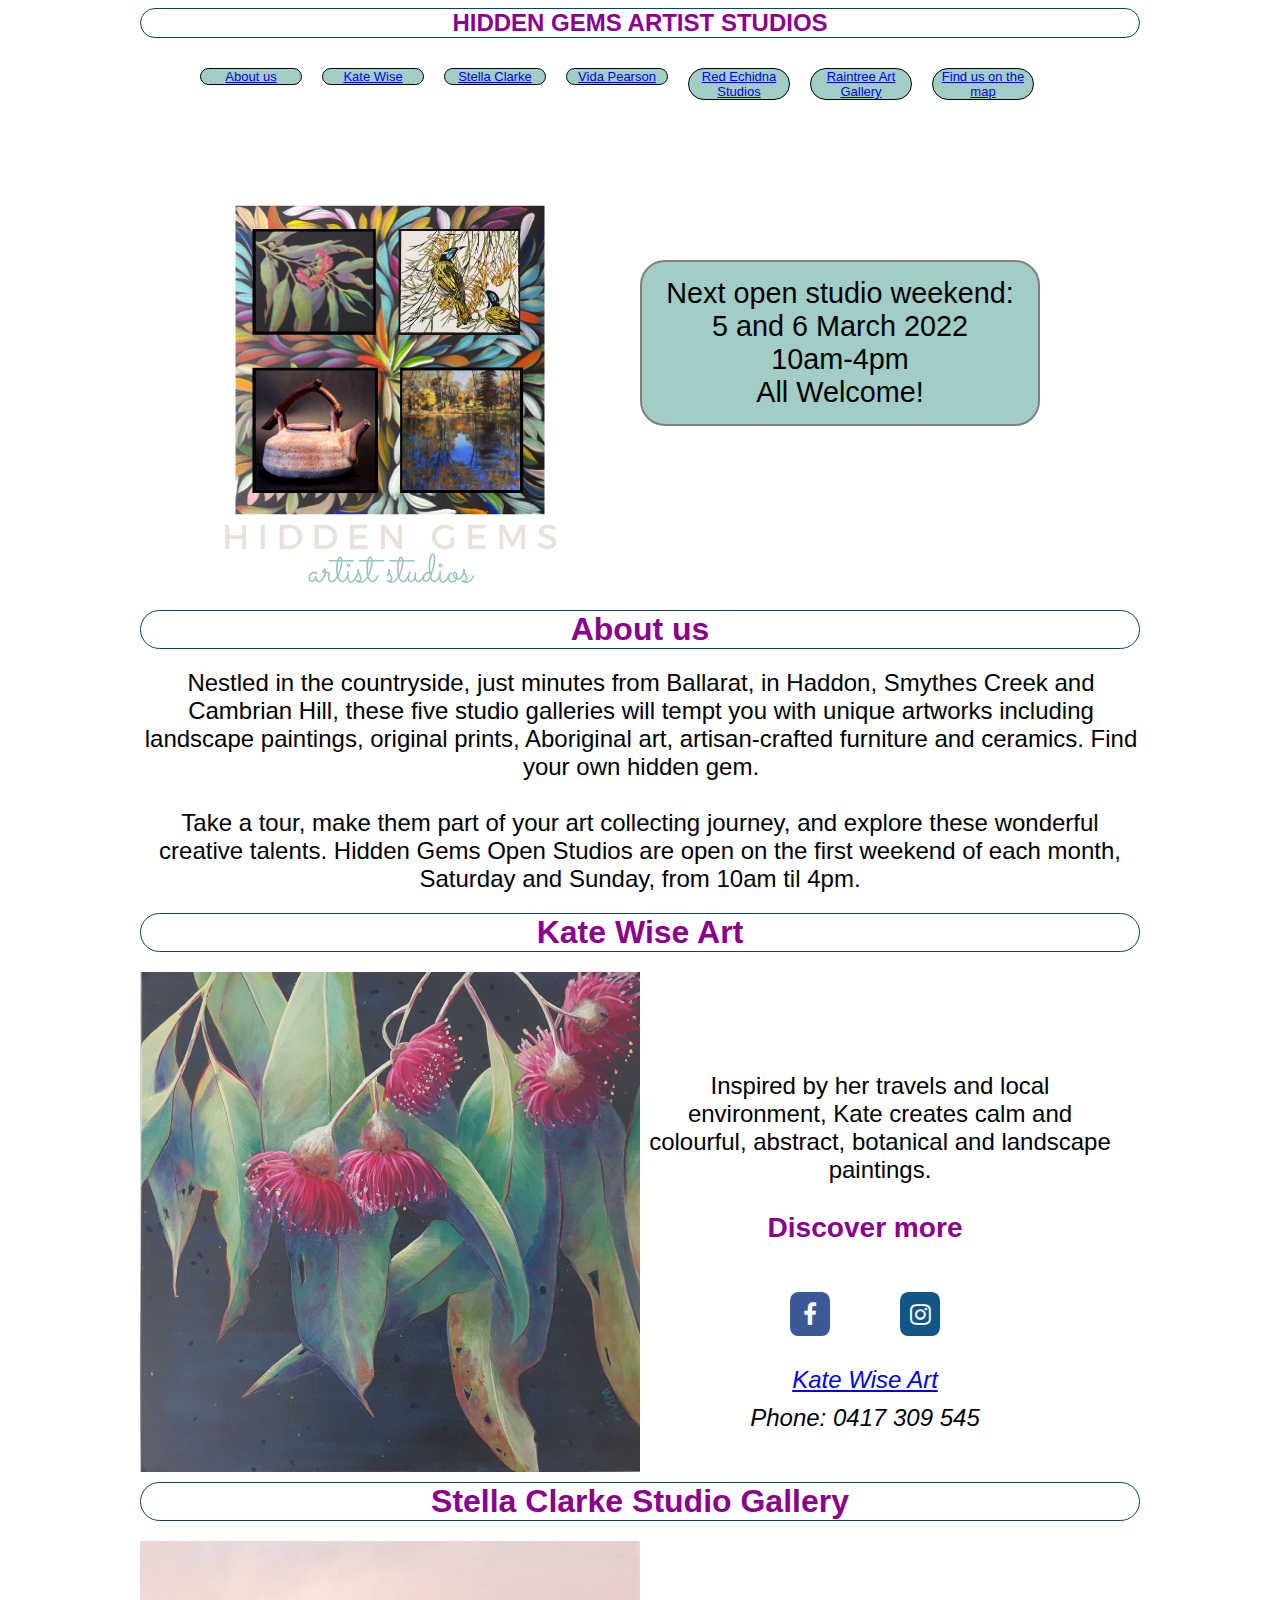
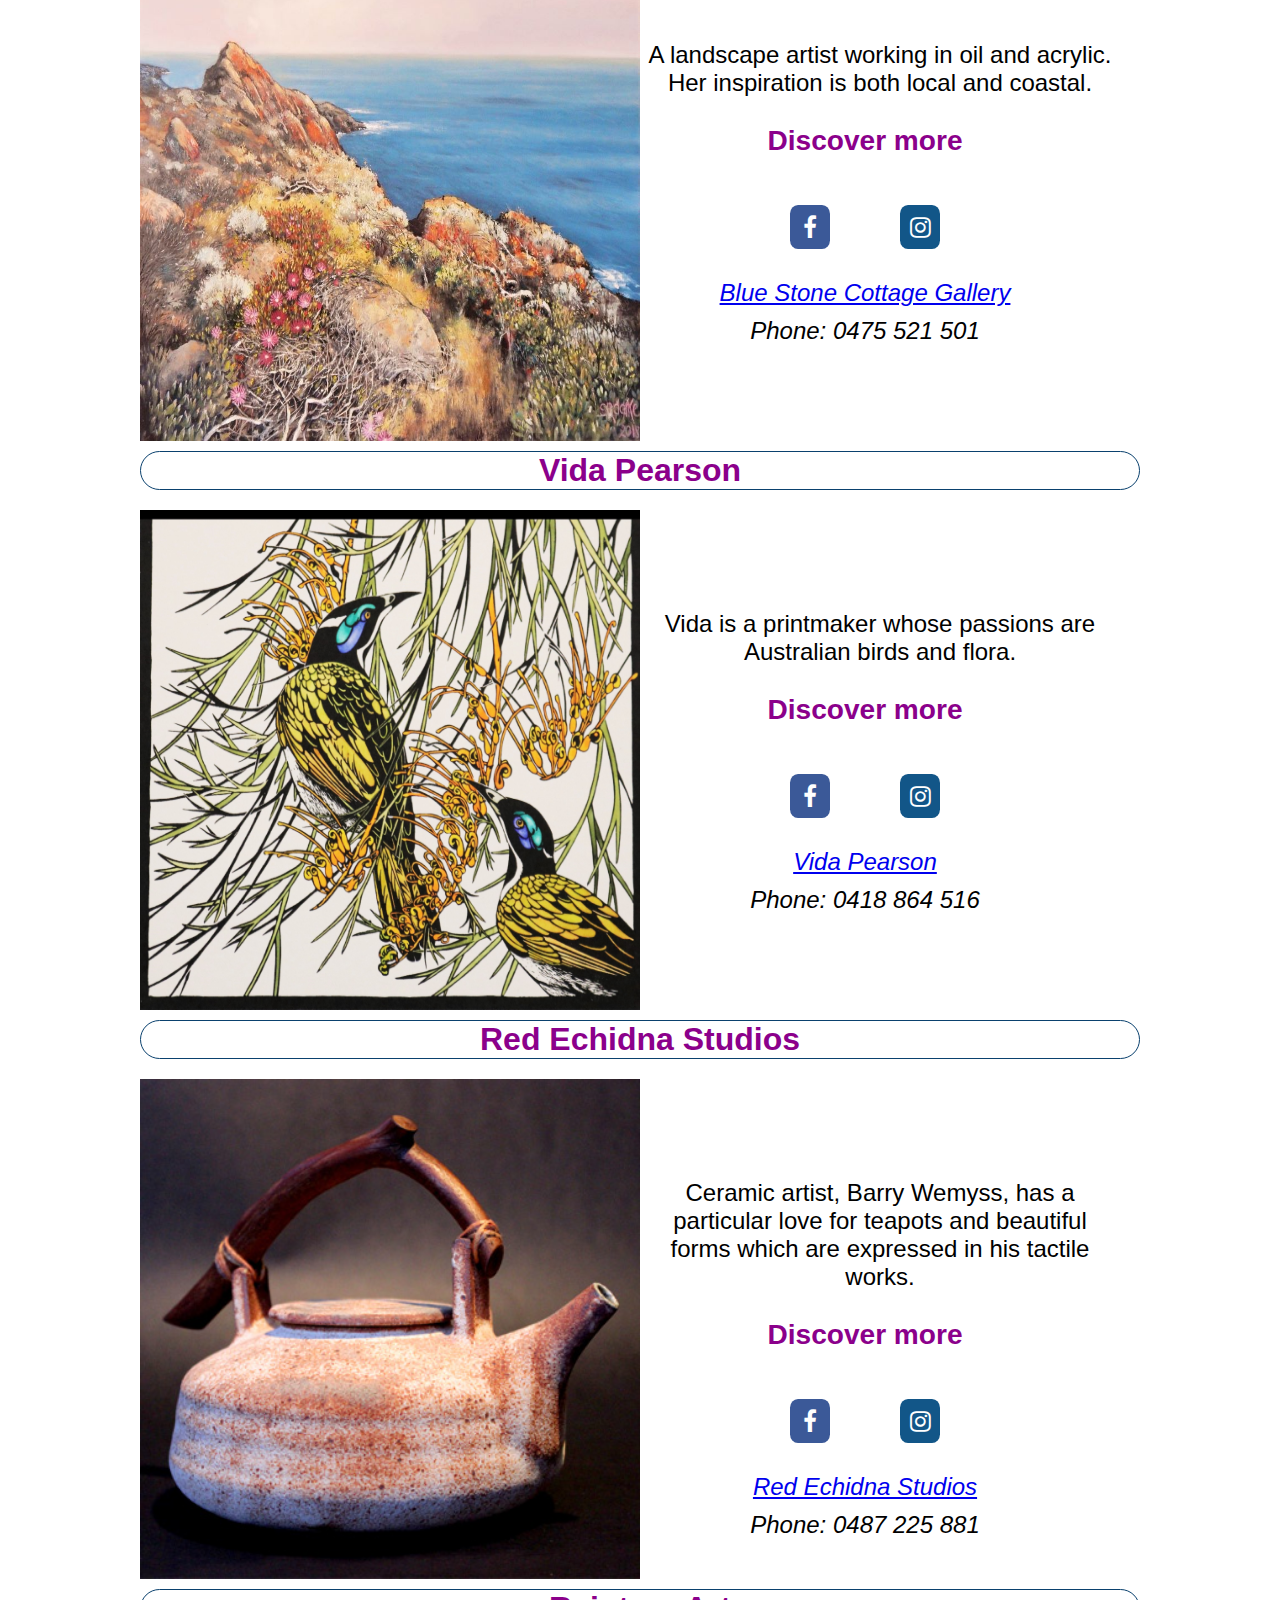
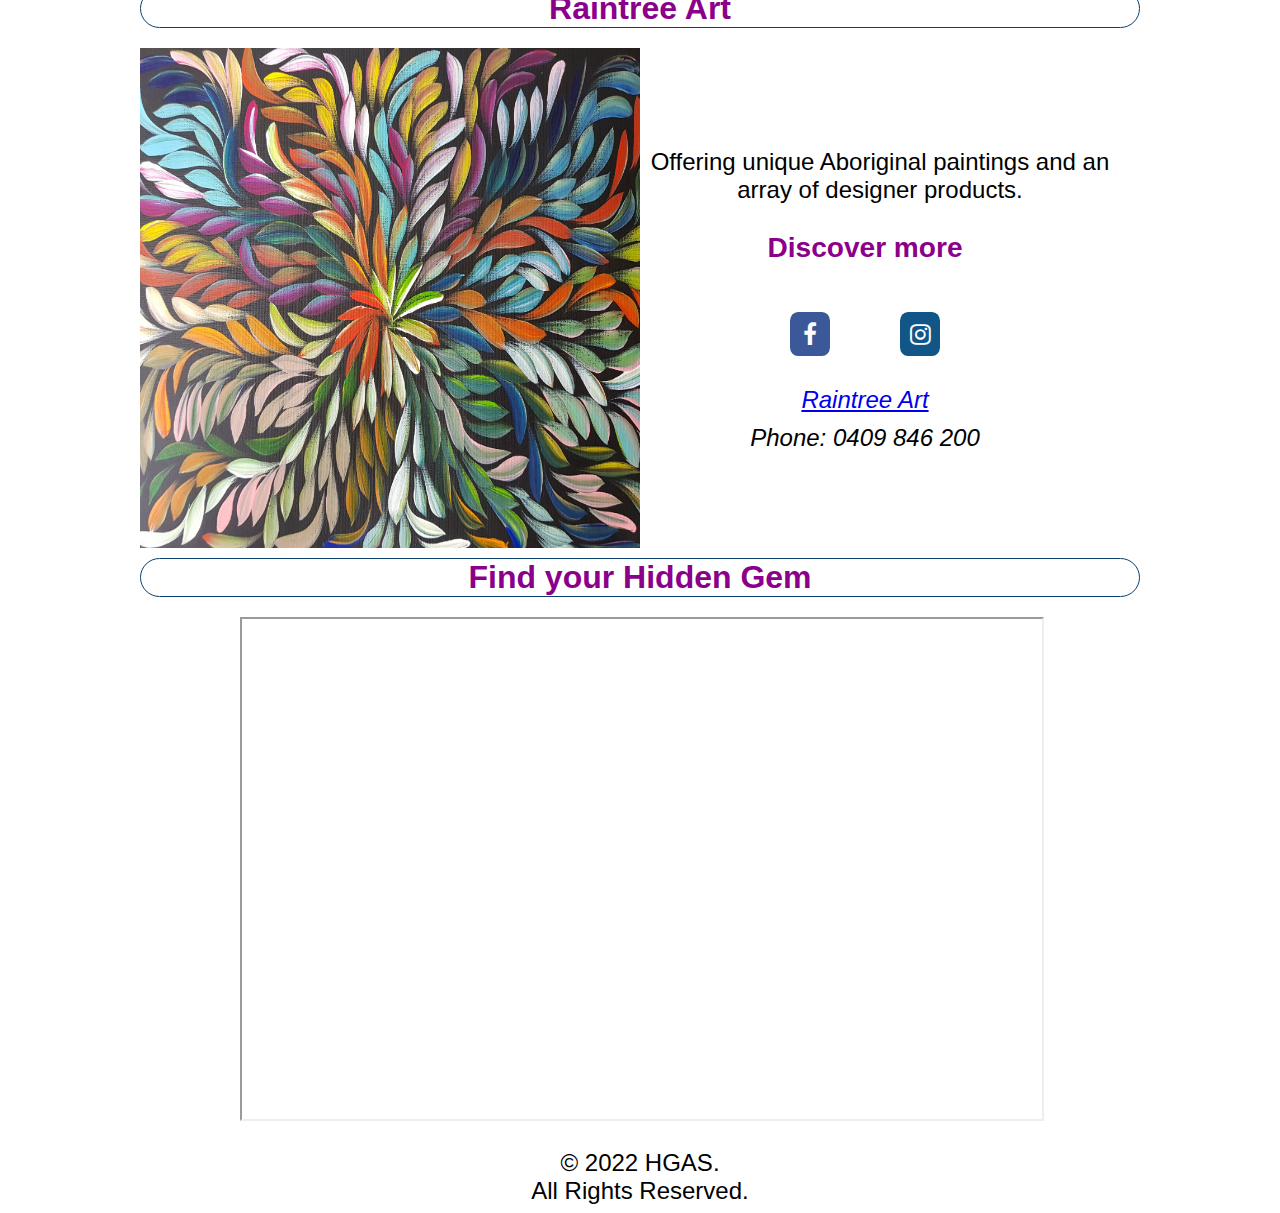
==== testindex.html @ 112603ec "Assignment completed" ====
<!DOCTYPE html>
<html lang="en">

<head>
    <meta charset="UTF-8">
    <meta name="viewport" content="width=device-width, initial-scale=1.0">
        <link rel="stylesheet" href="./teststyle.css"> 
        <link rel="stylesheet" href="https://cdnjs.cloudflare.com/ajax/libs/font-awesome/4.7.0/css/font-awesome.min.css">
         
        <title> Hidden Gems Artist Studios </title>
</head>

    
    <header id="logo-image">
        <div class="clearfix">
            <h1>HIDDEN GEMS ARTIST STUDIOS</h1>  
                <div class="column">
                    <nav>
                        <a href="#About" id="nav-about">About us</a>
                        <a href="#Kate" id="nav-Kate">Kate Wise</a>
                        <a href="#Stella" id="nav-Stella">Stella Clarke</a>
                        <a href="#Vida" id="nav-Vida" >Vida Pearson</a>
                        <a href="#Barry" id="nav-Barry">Red Echidna Studios</a>
                        <a href="#Raintree" id="nav-Raintree">Raintree Art Gallery</a>
                        <a href="#google-map" id="nav-google-map">Find us on the map</a>
                    </nav>
                </div>

      
                    <img id="logo" src="./images/HG_Logo_May_13_2021_png.png" alt="Hidden Gems Artist Studios Logo" class="responsive-logo">
                        <!--I had the aside as a paragraph inside the aside element and this made it difficult to align along with the other paracraphs in each article. So I created an id and put breaks instead-->
                        <aside id="asideText">
                            Next open studio weekend: <br>
                            5 and 6 March 2022 <br>
                            10am-4pm <br>
                            All Welcome!
                        </aside>
        </div>
    </header> 

    <main>
            
                <article id="About" class="clearfix">
                <h2>About us</h2>
                    <div class="introBlurb">
                       <p id="introFirst">Nestled in the countryside, just minutes from Ballarat, in Haddon, Smythes Creek and Cambrian Hill, these five studio galleries will tempt you with unique artworks including landscape paintings, original prints, Aboriginal art, artisan-crafted furniture and ceramics. Find your own hidden gem.</p> <br>

                        <p id="introSecond">Take a tour, make them part of your art collecting journey, and explore these wonderful creative talents. Hidden Gems Open Studios are open on the first weekend of each month, Saturday and Sunday, from 10am til 4pm.</p>
                    </div>

                </article>

             
                    <!--I only have to get Kate section, head and map sections correct and then i can just copy and paste for the 4 other sections-->
                   
                    <article class="Artist" id="Kate">
                       <div class="clearfix"> 
                        <h2>Kate Wise Art</h2>                                    
                        <!--</div>-->
        <!--I changes the figure and figcaption to plain divs in order to understand how to get the caption hover function to work. i need to change it back to ensure I'm following semantics. Can change div to figcaption, but change div to figure and alignment goes out-->
        <!--<div class="clearfix">--> 
                            <div class="Kate-artwork-image-wrap">
                               
                                <img src="images/Golden_Glimmer_2.jpg"  alt="Golden Glimmer 2 by Kate Wise" width=500 height=500 class="image1">
                                    <!--temp removal of caption-->
                                    <figcaption class="KartworkCaption">"Golden Glimmer 2" by Kate Wise</figcaption>
                            </div>

                              <div class="artBlurb"> Inspired by her travels and local environment, Kate creates calm and colourful, abstract, botanical and landscape paintings.</div>

                               <h3>Discover more</h3>
                                    <address>
                                        <a href="https://www.facebook.com/KateWiseArt/?view_public_for=389935681168388" class="fa fa-facebook"></a>
                                        <a href="https://www.instagram.com/katewiseart/?hl=en" class="fa fa-instagram"></a> <br>
                                        <a href="http://www.katewiseart.com.au" class="website">Kate Wise Art</a> <br>
                                        <a class="phone">Phone: 0417 309 545 </a>
                                    </address>  
                       </div>        
                    </article>
    
                    <article class="Artist" id="Stella">
                        <div class="clearfix">
                            <h2>Stella Clarke Studio Gallery</h2>
                        

                                <div class="Stella-artwork-image-wrap">
    
                                    <img src="images/Stella_Clarke,_Wildflowers_High_Over_Blue,_seascape_painting.JPG" alt="Wildflowers High Over Blue by Stella Clarke" width=500 class="image1">
                                
                                    <figcaption class="SartworkCaption">"Wildflowers High Over Blue" by Stella Clarke</figcaption>
                                        
                                </div>
    
                                <div class="artBlurb">A landscape artist working in oil and acrylic. Her inspiration is both local and coastal.</div>
                      
                                            
                                    <h3>Discover more</h3>
                                        <address>     
                                            <a href="https://www.facebook.com/StellaRClarke/" class="fa fa-facebook"></a>
                                            <a href="https://www.instagram.com/stellaclarkestudiogallery/?hl=en" class="fa fa-instagram"></a>
                                            <a class="website" href= "http://www.stellaclarkestudiogallery.com"> Blue Stone Cottage Gallery</a>
                                            <a class="phone">Phone: 0475 521 501</a>
                                        </address>
                        </div> 
                    </article>
               
                    <article class="Artist" id="Vida">
                        <div class="clearfix">
                            <h2>Vida Pearson</h2>   
    
                                <div class="Vida-artwork-image-wrap">
                                    <img src="images/Vida_Pearson_-_Blue_Faced_Honeyeaters_WAMA_(2).jpg" alt="Blue Faced Honeyeaters, limited edition lino-cut print" width=500 class="image1">
                           
                                        <figcaption class="VartworkCaption">"Blue Faced Honeyeaters" by Vida Pearson</figcaption>
                                </div>
    
                                <div class="artBlurb">Vida is a printmaker whose passions are Australian birds and flora.</div>
                                                 
                                    <h3>Discover more</h3>
                                        <address>             
                                            <a href="https://www.facebook.com/Vida-Pearson-Artist-274681262706475/" class="fa fa-facebook"></a>
                                            <a href="https://www.instagram.com/vidapearson/?hl=en" class="fa fa-instagram"></a>
                                            <a href="https://www.vidapearson.com" class="website"> Vida Pearson</a>
                                            <a class="phone">Phone: 0418 864 516 </a>
                                       </address>      
                        </div>
                    </article>
                    
                
    
                     <article class="Artist" id="Barry">
                        <div class=clearfix>
                            <h2>Red Echidna Studios</h2>
                                <div class="Barry-artwork-image-wrap">
                                    <img src="images/Barry_image_for_HG_logo.jpg" alt="Teapot by Barry Wemyss" width=500 class="image1">
                            
                                        <figcaption class="BartworkCaption">"Hand-crafted teapot" by Barry Wemyss</figcaption>
                                </div>
                                
                                <div class="artBlurb">Ceramic artist, Barry Wemyss, has a particular love for teapots and beautiful forms which are expressed in his tactile works.</div>
                                                                
                                    <h3>Discover more</h3>
                                        <address>                       
                                            <a href="https://www.facebook.com/barry.wemyss.37" class="fa fa-facebook"></a>
                                            <a href="https://www.instagram.com/redechidnastudios/?hl=en" class="fa fa-instagram"></a>
                                            <a href= "http://redechidnastudios.com/" class="website"> Red Echidna Studios</a>
                                            <a class="phone">Phone: 0487 225 881</a>
                                        </address>  
                         
                        </div>
                    </article>
                             
    
                    <article class="Artist" id="Raintree">
                        <div class="clearfix">
                            <h2>Raintree Art</h2>
                                <div class="Raintree-artwork-image-wrap">
                                    <img src="images/New_raintree_logo_image_landscape_crop.jpg" alt="Painting by Louise Numina" width=500 class="image1">
                                    
                                       <figcaption class="RartworkCaption">"Bush Medicine Leaves" by Louise Numina </figcaption>
                                </div>
                                
                                <div class="artBlurb"> Offering unique Aboriginal paintings and an array of designer products.</div>             
                                                             
                                    <h3>Discover more</h3>
                                        <address>       
                                            <a href="https://www.facebook.com/Raintreeart/" class="fa fa-facebook"></a>
                                            <a href="https://www.instagram.com/raintreeart/?hl=en" class="fa fa-instagram"></a>
                                            <a  href= "https://raintreeart.com.au" class="website">Raintree Art</a>
                                            <a class="phone">Phone:  0409 846 200</a>
                                    </address>
                        
                      </div>
                    </article>
                    
                    
                <article id=google-map>
               
                    <div class="clearfix">
                        <h2>Find your Hidden Gem</h2>
                            <iframe src="https://www.google.com/maps/d/embed?mid=1I_NZlpKihlfFzwVwDod5T5_6jW6nPg8a&ehbc=2E312F" class="responsive-map" width=500 height=500 ></iframe>
                    </div>
                </article> 
                            <br> 
               
            
   
                
    </main>   

    <footer>
                <p>&copy; 2022 HGAS.</p> 
                <p>All Rights Reserved.</p>
    </footer>    
    
</html>
---- teststyle.css ----
main, header, h1, h2, p, footer {
    display: block;
    width: 1000px;
    max-width: 1000px;
    margin:auto;
    /*testing column count here and 1  on @media*/
  
    align-items: center;
    text-align: center;
    font-family: 'Gill Sans', 'Gill Sans MT', Calibri, 'Trebuchet MS', sans-serif;
    font-size: x-large;
    background-color: white;
    box-sizing: border-box;
    }
    
    h1, h2 {
        border:rgb(10, 65, 110) solid 1px;
        color: darkmagenta;
        border-radius: 50px; 
        column-count: 1;
    }
    
    a:hover
    {
      color: lightpink;
    }
    
    
    /*Can I made the nav bar horizontal when at desktop and list when on mobile (mobile instructions reflecting the way it looks now,in the media query so need to create instructions for desktop)does each nav id needs to be listed seperately for the hover and focus style to work as per a above*/
    
    /*nav desktop style*/
    
    .column {
        width: 1000px;
        max-width: 1000px;
        box-sizing: border-box;
        margin-left: 50px;
        margin-top: 20px;
    }
    
    #nav-about, #nav-Kate, #nav-Stella, #nav-Vida, #nav-Barry, #nav-Raintree, #nav-google-map {
    float: left;
    background-color: rgb(162, 204, 198);
    border: black solid 1px;
    border-radius: 50px;
    /* padding: 20px; */
    margin: 10px;
    /* box-sizing: border-box; */
    max-width: 100px;
    width: 100px;
    font-size:small;
    column-count: 1;
    }
    
    #logo {
      float:left;
      width:500px;
      max-width:500px;
      box-sizing: border-box;
    }
    
    aside { 
      float: left;
      width:400px;
      max-width:500px;
      margin-top: 150px;
      font-size:larger;
      padding:15px;
      border-radius: 25px;
      border: grey solid 2px;
      box-sizing: border-box;
      background-color: rgb(162, 204, 198);
    }
    
    aside:hover {
      background-color: lightpink;
      }
    
      /*keep*/
      #asideText {
        text-align: center;
      }
    
    p {
        column-count: 1;
      color: black;  
      width:1000px;
      max-width:1000px;
      text-align: center;
      }
    
    .introBlurb {
        column-count: 1;
        width: 1000px;
        max-width: 1000px;
        text-align: center;
        margin-top:20px;
        margin-bottom: 20px;
    }
                
    /*when this is correct I can copy and paste for the 4 other artist sections -done*/
    .Artist {   
      max-width: 1000px;
      width: 1000px;
    
      margin-bottom: 10px;
      
    }
    .clearfix:after{
       
    content:"whatever";
    display: block;
    clear: both;
    visibility: hidden ;
    height: 0;
    width:0;
  } 
    
       
    h2 {
        margin-bottom:20px;
        column-count: 1;
        color: darkmagenta;
        font-family: 'Gill Sans', 'Gill Sans MT', Calibri, 'Trebuchet MS', sans-serif;
        font-size: xx-large;
    }

    
    /*Started with individual IDs which I then converted to classes to keep the 5 artist sections consistent and reduce CSS*/
    
    .image1 {
     column-count: 1;
     clear:both;
      float:left;
      width:500px;
      max-width:500px;
      height:500px;
    }

    .artBlurb {
    margin-top:50px;
    float: left;
    width:480px;
    max-width: 480px;
    box-sizing: border-box;
    }
     /*each artwork caption to hover over it's own image- all need to be listed seperately*/

/*Kate caption*/

.Kate-artwork-image-wrap {
    position: relative;
    height: 50px;
    width: 250px;
    font-size: smaller;
  }
  
  .KartworkCaption {
    position: absolute;
    top: 0;
    left: 0;
     width:500px;
    background: rgba(29, 106, 154, 0.72);
    color: #fff;
    visibility: hidden;
    opacity: 0;
    /* transition effect. not necessary */
    transition: opacity .2s, visibility .2s;
  }
  
  .Kate-artwork-image-wrap:hover .KartworkCaption {
    visibility: visible;
    opacity: 1;
  }
  
  /*Stella caption*/
  
  .Stella-artwork-image-wrap {
    position: relative;
    height: 50px;
    width: 250px;
    font-size: smaller;
  }
  
  .SartworkCaption {
    position: absolute;
    top: 0;
     left: 0;
     width:500px;
     background: rgba(29, 106, 154, 0.72);
    color: #fff;
    visibility: hidden;
    opacity: 0;
    /* transition effect */
    transition: opacity .2s, visibility .2s;
  }
  
  .Stella-artwork-image-wrap:hover .SartworkCaption {
    visibility: visible;
    opacity: 1;
  }
  
  /*Vida caption*/
  .Vida-artwork-image-wrap {
    position: relative;
    height: 50px;
    width: 250px;
    font-size: smaller;
  }
  
  .VartworkCaption {
    position: absolute;
    top: 0;
     left: 0;
     width:500px;
     background: rgba(29, 106, 154, 0.72);
    color: #fff;
    visibility: hidden;
    opacity: 0;
    /* transition effect */
    transition: opacity .2s, visibility .2s;
  }
  
  .Vida-artwork-image-wrap:hover .VartworkCaption {
    visibility: visible;
    opacity: 1;
  }
  
  /*Barry caption*/
  .Barry-artwork-image-wrap {
    position: relative;
    height: 50px;
    width: 250px;
    font-size: smaller;
  }
  
  .BartworkCaption {
    position: absolute;
    top: 0;
     left: 0;
     width:500px;
     background: rgba(29, 106, 154, 0.72);
    color: #fff;
    visibility: hidden;
    opacity: 0;
    /* transition effect */
    transition: opacity .2s, visibility .2s;
  }
  
  .Barry-artwork-image-wrap:hover .BartworkCaption {
    visibility: visible;
    opacity: 1;
  }
  
  /*Raintree caption*/
  .Raintree-artwork-image-wrap {
    position: relative;
    height: 50px;
    width: 250px;
    font-size: smaller;
  }
  
  .RartworkCaption {
    position: absolute;
    top: 0;
    left: 0;
    width:500px;
    background: rgba(29, 106, 154, 0.72);
    color: #fff;
    visibility: hidden;
    opacity: 0;
    /* transition effect */
    transition: opacity .2s, visibility .2s;
  }
  
  .Raintree-artwork-image-wrap:hover .RartworkCaption {
    visibility: visible;
    opacity: 1;
  }
  /*end of hover testing*/
    
    h3 {
        column-count:1;
      float:left;
      width: 450px;
      max-width:450px;
      color: darkmagenta;
    }
    
    a {
        column-count: 1;
      float:left;
      width:450px;
      max-width:450px;
    }
    
    
    .website {
        column-count: 1;
      margin-top: 10px;
      margin-bottom: 10px;
    }
    
    /* this section is for the facebook and instagram logos. I also had to add the cloudflare stylesheet link to the html file <head> I've also added hover and focus to the attribute links above */
    
    .fa-facebook {
      float: left;
      background: #3B5998;
      color: white;
      margin: 20px 20px 20px 150px;
    
    }
    
    .fa-instagram {
      float:left;
      background: #125688;
      color: white;
      margin: 20px 20px 20px 50px;
    
    }
    
    .fa {
      padding-top: 10px;
      padding-bottom: 10px;
      padding-left: 5px;
      padding-right: 5px;
      font-size: 30px;
      width: 30px;
      text-align: center;
      text-decoration: none;
      border-radius: 20%;
    }
     
       
   
    /*height of map is problem here - does it require a heading to pass html checks?*/
    
      .responsive-map {
          column-count: 1;
      float: left;
      width:1000px;
      max-width: 800px;
      margin-left:100px;
      }
      
      footer {
             column-count: 1;
      }
     
     /*media queries*/
     /*Media queries for Samsung Galaxy S8 (my phone) this is now working to change the 3 header items from a row to a column on mobile. Need to work on padding to get alignments correct.Concerned about Box Style*/

/*Keep - nav mobile style - no nav buttons except to the map - easy to scroll down looking at artists on phone*/

@media only screen and (max-width: 360px) {
  #nav-about, #nav-Kate, #nav-Stella, #nav-Vida, #nav-Barry, #nav-Raintree {
    visibility: hidden;
    width:0;
    height:0;
    margin:0;    
  }
}

/*keep logo at 100% on mobile - this is our brand*/
@media only screen and (max-width: 360px) {
  #logo {
      width:360px;
      max-width: 360px;
    clear: both;
    z-index:0;
  }
}

/*Keep -just nav button to google map for mobile*/
@media only screen and (max-width: 360px) {
  #nav-google-map {
    background-color: rgb(162, 204, 198);
    border: black solid 1px;
    border-radius: 50px;
    padding: 30px 10px 10px 10px;
    margin: 5px;
    box-sizing: border-box;
    max-width:150px;
    width:90px;
    height: 90px;
    z-index: 1;
    position:absolute;
    top: 20px;
    right: 125px;

  }
}

@media only screen and (max-width: 360px) {
  aside {
    width: 360px;
    max-width: 350px;
    /*testing margins was 65px*/
    margin-left:1px;
    margin-right:1px;
    margin-top: 3px;
    /*test - do I need these?*/
    float: none;
    clear: both;  
    box-sizing: border-box;
  }
}

/*hiding the h1 title when on mobile*/
  @media only screen and (max-width: 360px) {
    h1 {
      visibility:hidden;
      margin:0;
      width: 0;
      max-width:0;
      height: 0;
    }
}


/* found issue here with 2 @media commands for h2 - this one is for h2 within Artist section so deleted the other h2 for the About us section*/

@media only screen and (max-width: 360px) {
  h2 {
     width: 360px;
     max-width: 360px;
     box-sizing: border-box;
     float: none;
     margin-left: 1px;
     margin-top: 15px;
   }
   } 

#introFirst {
  text-align: center;
  margin-left:1px;
}
  
@media only screen and (max-width: 360px) {
  #introFirst {
  text-align: center;
  font-size: smaller;
  width:360px;
  max-width: 360px;
  margin-left:1px;
       
  }
}

@media only screen and (max-width: 360px) {
  #introSecond {
    visibility: hidden;
    height:0;
    width:0;
    margin:0;
  }
}


@media only screen and (max-width: 360px) {
    .artBlurb {
    width: 360px;
    max-width:360px;
    clear: both;
    margin-top: 5px;
    margin-left: 1px;
    font-size:smaller;
    }
    }

    /*test for artwork caption on mobile*/
    @media only screen and (max-width: 360px) {
      .KartworkCaption{
           position:absolute;
           width:auto;
        margin: 0px;
        font-size: small; 
        
      }
      }
      @media only screen and (max-width: 360px) {
        .SartworkCaption{
             position:absolute;
             width:auto;
          margin: 0px;
          font-size: small; 
          
        }
        }
        @media only screen and (max-width: 360px) {
          .VartworkCaption{
               position:absolute;
            width:auto;
            margin: 0px;
            font-size: small; 
            
          }
          }
    
          @media only screen and (max-width: 360px) {
            .BartworkCaption{
                 position:absolute;
                 width:auto;
             
              margin: 0px;
              font-size: small; 
              
            }
            }
    
    
    @media only screen and (max-width: 360px) {
      .RartworkCaption{
        position:absolute;
        width:auto;
        
        margin: 0px;
        font-size: small; 
        
      }
      }

      
/*put all @media queries after desktop down insturctions*/
@media only screen and (max-width: 360px) {
    .image1 {
      width: 360px;
      max-width: 360px;
      height:360px;
      margin-left: 1px; 
     }
     } 
      
    @media only screen and (max-width: 360px) {
      .fa-facebook {  
        clear:both;
        margin-top: 5px;
        margin-left: 100px;
        background:white;
        color:#125688
      }
      }
  
  @media only screen and (max-width: 360px) {
  .fa-instagram  {         
  margin-top: 5px;
  background:white;
  color:#125688;
          }
          } 
  
  @media only screen and (max-width: 360px) {
  h3  {
  visibility:hidden;
  width:0;
  height:0;
  }
  }   
  
  @media only screen and (max-width: 360px) {
  .website  {
  visibility:hidden;
  width:0;
  height:0;
             
  }
  }   
      
  @media only screen and (max-width: 360px) {
  .phone  {
  visibility:hidden;
  width:0;
  height:0;
  }
  }   

  
  @media only screen and (max-width: 360px) {
    .responsive-map  {
        width: 350px;
        max-width: 360px;
        margin-left: 1px;
        margin-right: 1px;
      }
      }   
  
      /*testing the overall wrapper structure for mobile*/
      @media only screen and (max-width: 360px) {
        main, header, h1, h2, p, footer {
  display: block;
  width: 360px;
  max-width: 360px;
  margin-left:0px;
  margin-right:0px;
  /*testing column count*/
  column-count: 1;
  align-items: center;
  text-align: center;
  font-family: 'Gill Sans', 'Gill Sans MT', Calibri, 'Trebuchet MS', sans-serif;
        }
  }
      @media only screen and (max-width: 360px) {
      footer p {
            width: 360px;
            max-width: 360px;
            margin-left: 1px;
            font-size: x-small;
          }
          }
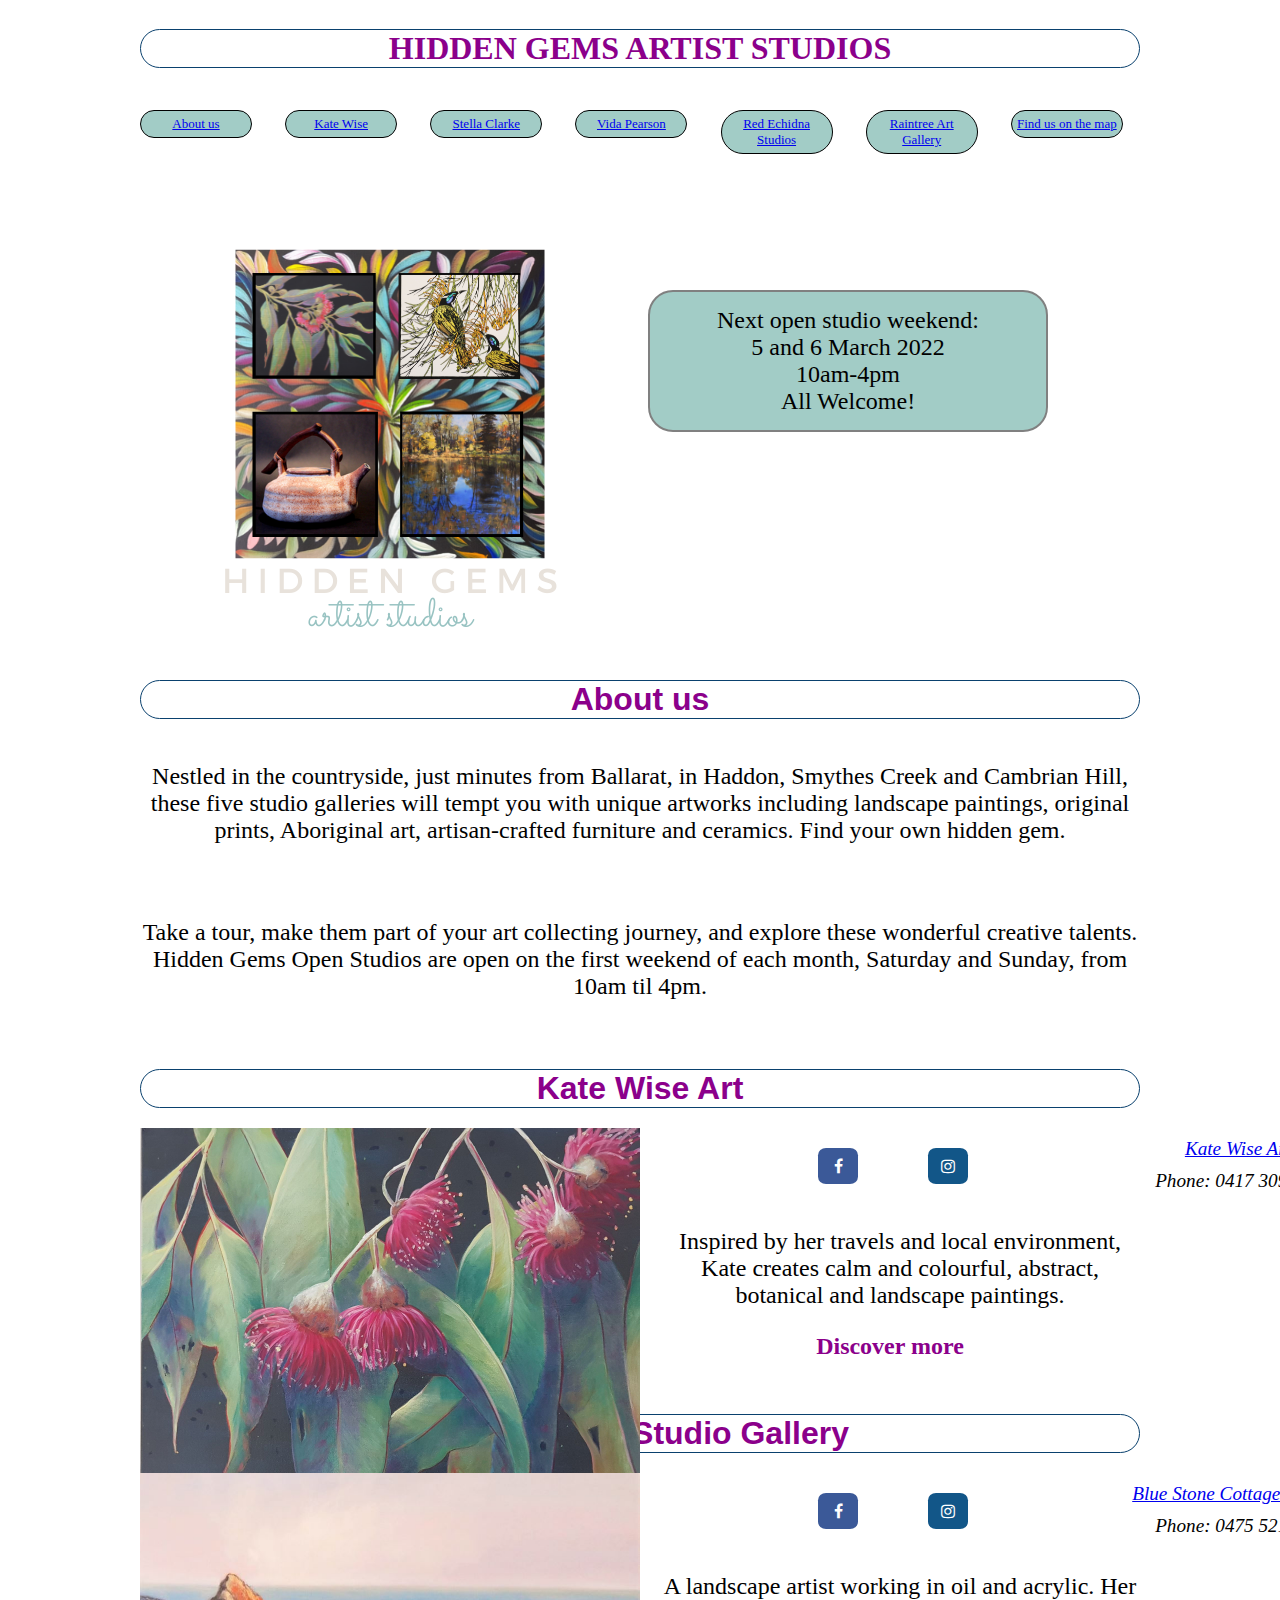
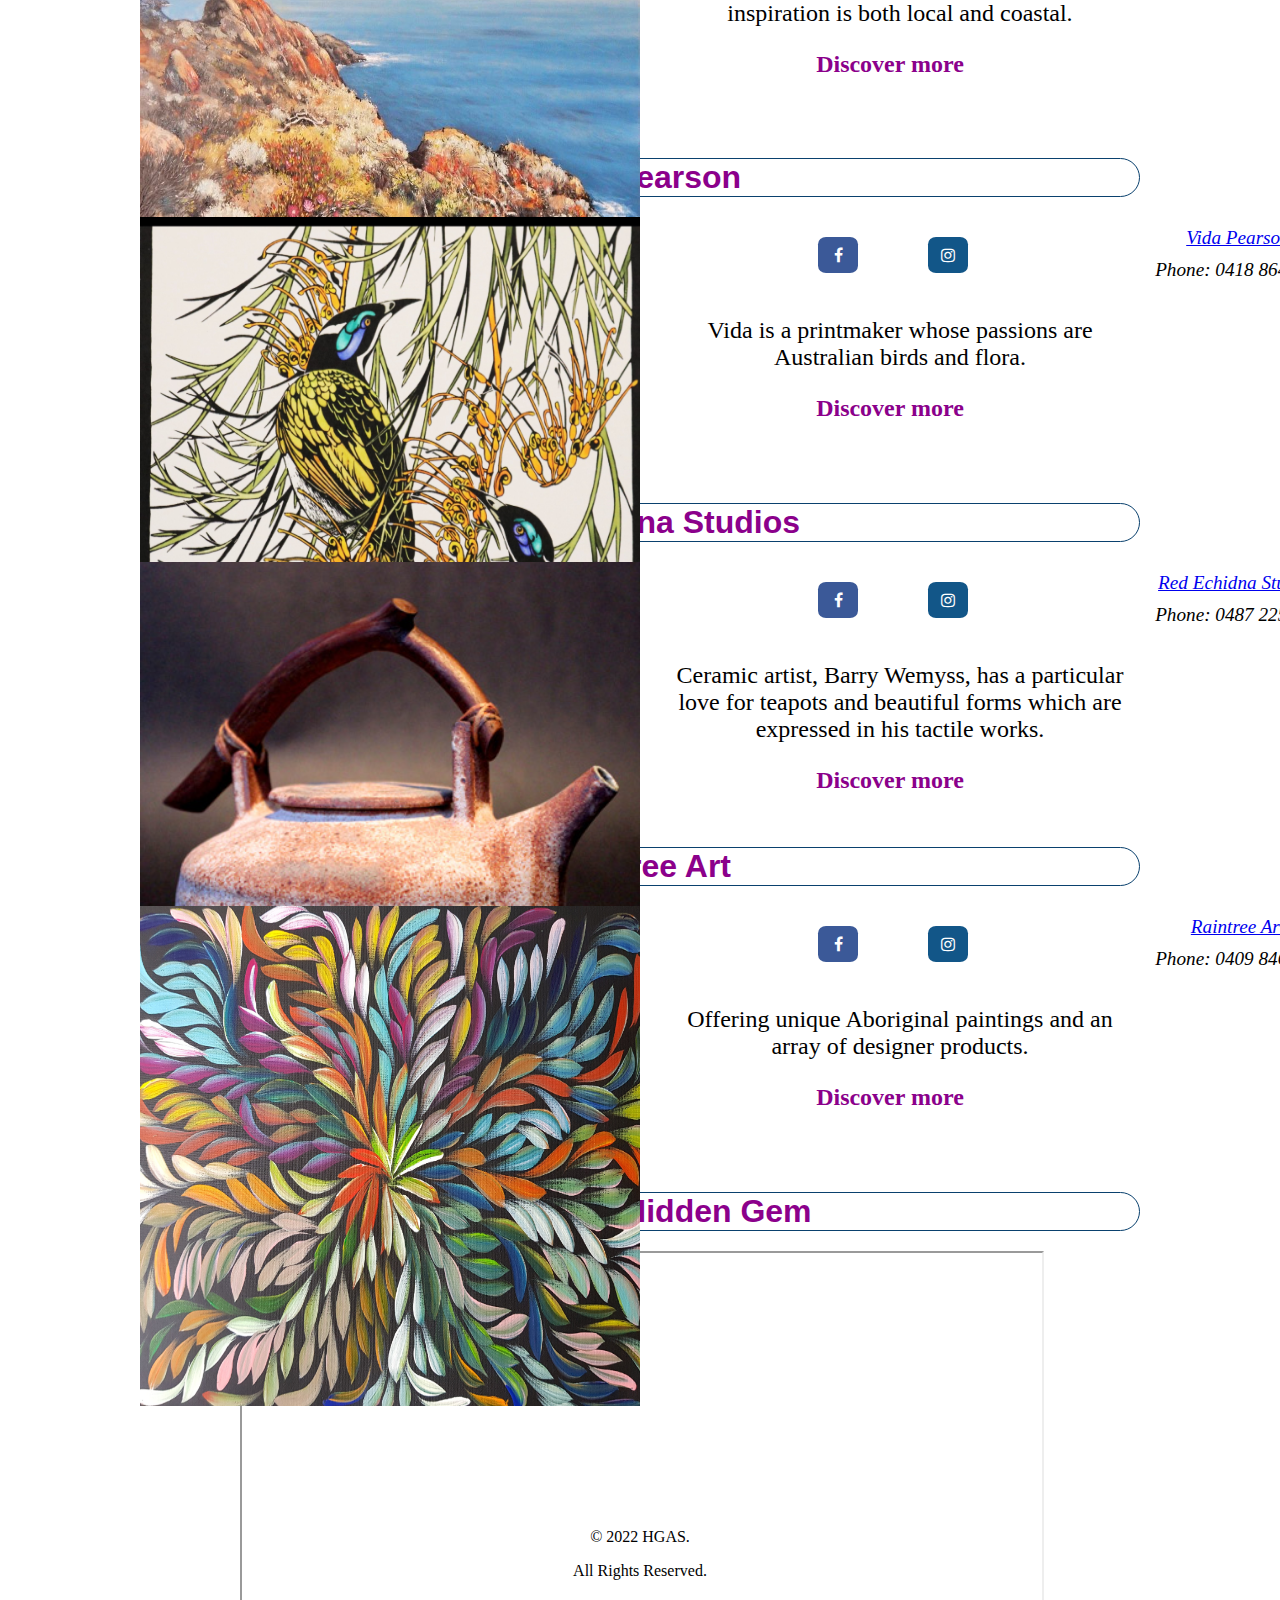
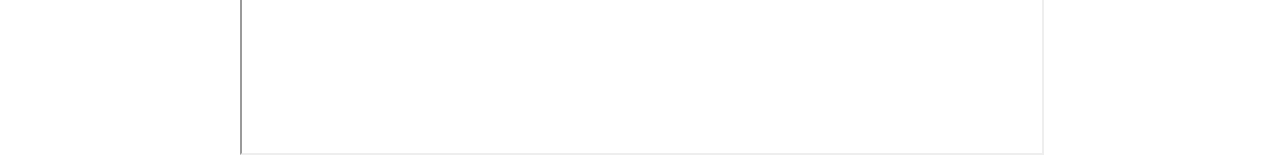
==== commit d5a91080: "Resubmitting assignment" ====
--- a/testindex.html
+++ b/testindex.html
@@ -63,7 +63,7 @@
                                
                                 <img src="images/Golden_Glimmer_2.jpg"  alt="Golden Glimmer 2 by Kate Wise" width=500 height=500 class="image1">
                                     <!--temp removal of caption-->
-                                    <figcaption class="KartworkCaption">"Golden Glimmer 2" by Kate Wise</figcaption>
+                                    <div class="KartworkCaption">"Golden Glimmer 2" by Kate Wise</div>
                             </div>
 
                               <div class="artBlurb"> Inspired by her travels and local environment, Kate creates calm and colourful, abstract, botanical and landscape paintings.</div>
@@ -87,7 +87,7 @@
     
                                     <img src="images/Stella_Clarke,_Wildflowers_High_Over_Blue,_seascape_painting.JPG" alt="Wildflowers High Over Blue by Stella Clarke" width=500 class="image1">
                                 
-                                    <figcaption class="SartworkCaption">"Wildflowers High Over Blue" by Stella Clarke</figcaption>
+                                    <div class="SartworkCaption">"Wildflowers High Over Blue" by Stella Clarke</div>
                                         
                                 </div>
     
@@ -111,7 +111,7 @@
                                 <div class="Vida-artwork-image-wrap">
                                     <img src="images/Vida_Pearson_-_Blue_Faced_Honeyeaters_WAMA_(2).jpg" alt="Blue Faced Honeyeaters, limited edition lino-cut print" width=500 class="image1">
                            
-                                        <figcaption class="VartworkCaption">"Blue Faced Honeyeaters" by Vida Pearson</figcaption>
+                                        <div class="VartworkCaption">"Blue Faced Honeyeaters" by Vida Pearson</div>
                                 </div>
     
                                 <div class="artBlurb">Vida is a printmaker whose passions are Australian birds and flora.</div>
@@ -134,7 +134,7 @@
                                 <div class="Barry-artwork-image-wrap">
                                     <img src="images/Barry_image_for_HG_logo.jpg" alt="Teapot by Barry Wemyss" width=500 class="image1">
                             
-                                        <figcaption class="BartworkCaption">"Hand-crafted teapot" by Barry Wemyss</figcaption>
+                                        <div class="BartworkCaption">"Hand-crafted teapot" by Barry Wemyss</div>
                                 </div>
                                 
                                 <div class="artBlurb">Ceramic artist, Barry Wemyss, has a particular love for teapots and beautiful forms which are expressed in his tactile works.</div>
@@ -157,7 +157,7 @@
                                 <div class="Raintree-artwork-image-wrap">
                                     <img src="images/New_raintree_logo_image_landscape_crop.jpg" alt="Painting by Louise Numina" width=500 class="image1">
                                     
-                                       <figcaption class="RartworkCaption">"Bush Medicine Leaves" by Louise Numina </figcaption>
+                                       <div class="RartworkCaption">"Bush Medicine Leaves" by Louise Numina </div>
                                 </div>
                                 
                                 <div class="artBlurb"> Offering unique Aboriginal paintings and an array of designer products.</div>             
--- a/teststyle.css
+++ b/teststyle.css
@@ -1,23 +1,19 @@
-main, header, h1, h2, p, footer {
+
+main, header, footer {
     display: block;
     width: 1000px;
     max-width: 1000px;
     margin:auto;
-    /*testing column count here and 1  on @media*/
-  
-    align-items: center;
-    text-align: center;
-    font-family: 'Gill Sans', 'Gill Sans MT', Calibri, 'Trebuchet MS', sans-serif;
-    font-size: x-large;
-    background-color: white;
-    box-sizing: border-box;
-    }
+    column-count: 2;
+}
+
     
     h1, h2 {
         border:rgb(10, 65, 110) solid 1px;
         color: darkmagenta;
         border-radius: 50px; 
-        column-count: 1;
+        text-align: center;
+        column-span: all;
     }
     
     a:hover
@@ -33,24 +29,34 @@
     .column {
         width: 1000px;
         max-width: 1000px;
-        box-sizing: border-box;
-        margin-left: 50px;
         margin-top: 20px;
+        column-count: 7;
+        
+      
     }
     
     #nav-about, #nav-Kate, #nav-Stella, #nav-Vida, #nav-Barry, #nav-Raintree, #nav-google-map {
-    float: left;
+  
     background-color: rgb(162, 204, 198);
     border: black solid 1px;
     border-radius: 50px;
-    /* padding: 20px; */
-    margin: 10px;
-    /* box-sizing: border-box; */
-    max-width: 100px;
-    width: 100px;
+    float:left;
+    width:200px;
+    max-width:100px;
     font-size:small;
-    column-count: 1;
-    }
+    padding:5px;
+    text-align: center;
+    
+    
+    }
+
+    a {
+      float:left;
+      width:500px;
+      max-width: 500px;
+      text-align: center;
+    
+  }
     
     #logo {
       float:left;
@@ -63,8 +69,8 @@
       float: left;
       width:400px;
       max-width:500px;
-      margin-top: 150px;
-      font-size:larger;
+      margin-top: 200px;
+      font-size:x-large;
       padding:15px;
       border-radius: 25px;
       border: grey solid 2px;
@@ -82,7 +88,7 @@
       }
     
     p {
-        column-count: 1;
+        column-span: all;
       color: black;  
       width:1000px;
       max-width:1000px;
@@ -90,13 +96,12 @@
       }
     
     .introBlurb {
-        column-count: 1;
-        width: 1000px;
-        max-width: 1000px;
-        text-align: center;
-        margin-top:20px;
-        margin-bottom: 20px;
-    }
+        column-span: all;
+        box-sizing: border-box;
+       
+     font-size: x-large;
+    }
+   
                 
     /*when this is correct I can copy and paste for the 4 other artist sections -done*/
     .Artist {   
@@ -106,6 +111,7 @@
       margin-bottom: 10px;
       
     }
+   
     .clearfix:after{
        
     content:"whatever";
@@ -116,13 +122,15 @@
     width:0;
   } 
     
+  
        
     h2 {
         margin-bottom:20px;
-        column-count: 1;
+        column-span: all;
         color: darkmagenta;
         font-family: 'Gill Sans', 'Gill Sans MT', Calibri, 'Trebuchet MS', sans-serif;
         font-size: xx-large;
+        text-align: center;
     }
 
     
@@ -138,11 +146,16 @@
     }
 
     .artBlurb {
+      box-sizing: border-box;
+    padding-left: 20px;
     margin-top:50px;
+    
+    text-align: center;
     float: left;
-    width:480px;
-    max-width: 480px;
-    box-sizing: border-box;
+    width:500px;
+    max-width: 500px;
+    font-size: x-large;
+    
     }
      /*each artwork caption to hover over it's own image- all need to be listed seperately*/
 
@@ -280,23 +293,21 @@
   /*end of hover testing*/
     
     h3 {
-        column-count:1;
+      text-align: center;
       float:left;
-      width: 450px;
-      max-width:450px;
+      width: 500px;
+      max-width:500px;
       color: darkmagenta;
-    }
-    
-    a {
-        column-count: 1;
-      float:left;
-      width:450px;
-      max-width:450px;
-    }
-    
+      font-size: x-large;
+    }
+    
+    
+    address a{
+      font-size: larger;
+    }
     
     .website {
-        column-count: 1;
+      column-count: 1;
       margin-top: 10px;
       margin-bottom: 10px;
     }
@@ -307,7 +318,7 @@
       float: left;
       background: #3B5998;
       color: white;
-      margin: 20px 20px 20px 150px;
+      margin: 20px 20px 20px 170px;
     
     }
     
@@ -331,12 +342,11 @@
       border-radius: 20%;
     }
      
-       
    
     /*height of map is problem here - does it require a heading to pass html checks?*/
     
       .responsive-map {
-          column-count: 1;
+      column-count: 1;
       float: left;
       width:1000px;
       max-width: 800px;
@@ -347,10 +357,29 @@
              column-count: 1;
       }
      
-     /*media queries*/
-     /*Media queries for Samsung Galaxy S8 (my phone) this is now working to change the 3 header items from a row to a column on mobile. Need to work on padding to get alignments correct.Concerned about Box Style*/
-
+/*media queries*/
+/*Media queries for Samsung Galaxy S8 (my phone) */
 /*Keep - nav mobile style - no nav buttons except to the map - easy to scroll down looking at artists on phone*/
+
+/*testing the overall wrapper structure for mobile*/
+
+@media only screen and (max-width: 360px) {
+
+main, header, h1, h2, p, footer {
+
+display: block;
+width: 360px;
+max-width: 360px;
+margin-left:0px;
+margin-right:0px;
+/*testing column count*/
+column-count: 1;
+align-items: center;
+text-align: center;
+font-family: 'Gill Sans', 'Gill Sans MT', Calibri, 'Trebuchet MS', sans-serif;
+
+    }
+}
 
 @media only screen and (max-width: 360px) {
   #nav-about, #nav-Kate, #nav-Stella, #nav-Vida, #nav-Barry, #nav-Raintree {
@@ -358,51 +387,52 @@
     width:0;
     height:0;
     margin:0;    
-  }
-}
-
-/*keep logo at 100% on mobile - this is our brand*/
-@media only screen and (max-width: 360px) {
+
+  }
+}
+
+/*keep logo at 100% on mobile - this is our brand recognition*/
+  @media only screen and (max-width: 360px) {
   #logo {
-      width:360px;
-      max-width: 360px;
-    clear: both;
+    width:360px;
+    max-width: 360px;
     z-index:0;
-  }
-}
-
-/*Keep -just nav button to google map for mobile*/
-@media only screen and (max-width: 360px) {
-  #nav-google-map {
-    background-color: rgb(162, 204, 198);
-    border: black solid 1px;
-    border-radius: 50px;
-    padding: 30px 10px 10px 10px;
-    margin: 5px;
-    box-sizing: border-box;
-    max-width:150px;
-    width:90px;
-    height: 90px;
-    z-index: 1;
-    position:absolute;
-    top: 20px;
-    right: 125px;
+
+  }
+}
+
+/*Keep -just nav button to google map for mobile - want viewer to scroll through the artists or go directly to map*/
+  @media only screen and (max-width: 360px) {
+    #nav-google-map {
+      background-color: rgb(162, 204, 198);
+      border: black solid 1px;
+      border-radius: 50px;
+      padding: 30px 10px 10px 10px;
+      margin: 5px;
+      box-sizing: border-box;
+      max-width:150px;
+      width:90px;
+      height: 90px;
+      z-index: 1;
+      position:absolute;
+      top: 50px;
+      right: 125px;
 
   }
 }
 
 @media only screen and (max-width: 360px) {
   aside {
-    width: 360px;
+    
     max-width: 350px;
     /*testing margins was 65px*/
-    margin-left:1px;
-    margin-right:1px;
+    margin-left:5px;
+    margin-right:5px;
     margin-top: 3px;
-    /*test - do I need these?*/
+    /*test - do I need these? no
     float: none;
     clear: both;  
-    box-sizing: border-box;
+    box-sizing: border-box;*/
   }
 }
 
@@ -423,18 +453,13 @@
 @media only screen and (max-width: 360px) {
   h2 {
      width: 360px;
-     max-width: 360px;
+     max-width: 340px;
      box-sizing: border-box;
-     float: none;
-     margin-left: 1px;
-     margin-top: 15px;
+     margin: 15px 15px 15px 15px;
    }
    } 
 
-#introFirst {
-  text-align: center;
-  margin-left:1px;
-}
+
   
 @media only screen and (max-width: 360px) {
   #introFirst {
@@ -442,7 +467,9 @@
   font-size: smaller;
   width:360px;
   max-width: 360px;
-  margin-left:1px;
+  box-sizing: border-box;
+ padding-left: 20px;
+ padding-right: 20px;
        
   }
 }
@@ -464,17 +491,16 @@
     clear: both;
     margin-top: 5px;
     margin-left: 1px;
-    font-size:smaller;
-    }
-    }
-
-    /*test for artwork caption on mobile*/
-    @media only screen and (max-width: 360px) {
-      .KartworkCaption{
-           position:absolute;
-           width:auto;
-        margin: 0px;
-        font-size: small; 
+    font-size:18px;
+    }
+    }
+
+/*test for artwork caption on mobile*/
+      @media only screen and (max-width: 360px) {
+        .KartworkCaption{
+             position:absolute;
+             width:auto;
+            font-size: larger; 
         
       }
       }
@@ -482,52 +508,46 @@
         .SartworkCaption{
              position:absolute;
              width:auto;
-          margin: 0px;
-          font-size: small; 
+             font-size: larger; 
           
         }
         }
+
         @media only screen and (max-width: 360px) {
           .VartworkCaption{
-               position:absolute;
+            position:absolute;
             width:auto;
-            margin: 0px;
-            font-size: small; 
+            font-size: larger; 
             
-          }
-          }
-    
-          @media only screen and (max-width: 360px) {
-            .BartworkCaption{
-                 position:absolute;
-                 width:auto;
-             
-              margin: 0px;
-              font-size: small; 
+        }
+        }
+    
+        @media only screen and (max-width: 360px) {
+         .BartworkCaption{
+           position:absolute;
+           width:auto;
+           font-size: larger; 
               
-            }
-            }
-    
-    
-    @media only screen and (max-width: 360px) {
-      .RartworkCaption{
-        position:absolute;
-        width:auto;
-        
-        margin: 0px;
-        font-size: small; 
-        
-      }
+        }
+        }
+    
+    
+        @media only screen and (max-width: 360px) {
+          .RartworkCaption{
+             position:absolute;
+            width:auto;
+            font-size: larger; 
+            
+       }
       }
 
       
-/*put all @media queries after desktop down insturctions*/
 @media only screen and (max-width: 360px) {
     .image1 {
       width: 360px;
       max-width: 360px;
       height:360px;
-      margin-left: 1px; 
+       
      }
      } 
       
@@ -538,67 +558,53 @@
         margin-left: 100px;
         background:white;
         color:#125688
-      }
-      }
-  
-  @media only screen and (max-width: 360px) {
-  .fa-instagram  {         
-  margin-top: 5px;
-  background:white;
-  color:#125688;
-          }
-          } 
-  
-  @media only screen and (max-width: 360px) {
-  h3  {
-  visibility:hidden;
-  width:0;
-  height:0;
-  }
-  }   
-  
-  @media only screen and (max-width: 360px) {
-  .website  {
-  visibility:hidden;
-  width:0;
-  height:0;
-             
-  }
-  }   
+     }
+     }
+  
+    @media only screen and (max-width: 360px) {
+      .fa-instagram  {         
+        margin-top: 5px;
+        background:white;
+        color:#125688;
+    }
+    } 
+  
+    @media only screen and (max-width: 360px) {
+      h3  {
+      visibility:hidden;
+      width:0;
+      height:0;
+    }
+    }   
+  
+      @media only screen and (max-width: 360px) {
+        .website  {
+        visibility:hidden;
+        width:0;
+        height:0;
+                  
+        }
+        }   
       
-  @media only screen and (max-width: 360px) {
-  .phone  {
-  visibility:hidden;
-  width:0;
-  height:0;
-  }
-  }   
-
-  
-  @media only screen and (max-width: 360px) {
-    .responsive-map  {
-        width: 350px;
-        max-width: 360px;
-        margin-left: 1px;
-        margin-right: 1px;
-      }
-      }   
-  
-      /*testing the overall wrapper structure for mobile*/
       @media only screen and (max-width: 360px) {
-        main, header, h1, h2, p, footer {
-  display: block;
-  width: 360px;
-  max-width: 360px;
-  margin-left:0px;
-  margin-right:0px;
-  /*testing column count*/
-  column-count: 1;
-  align-items: center;
-  text-align: center;
-  font-family: 'Gill Sans', 'Gill Sans MT', Calibri, 'Trebuchet MS', sans-serif;
-        }
-  }
+        .phone  {
+        visibility:hidden;
+        width:0;
+        height:0;
+        }
+        }   
+
+  
+        @media only screen and (max-width: 360px) {
+          .responsive-map  {
+              width: 350px;
+              max-width: 360px;
+              margin-left: 1px;
+              margin-right: 1px;
+        }
+        }   
+    
+    
       @media only screen and (max-width: 360px) {
       footer p {
             width: 360px;
